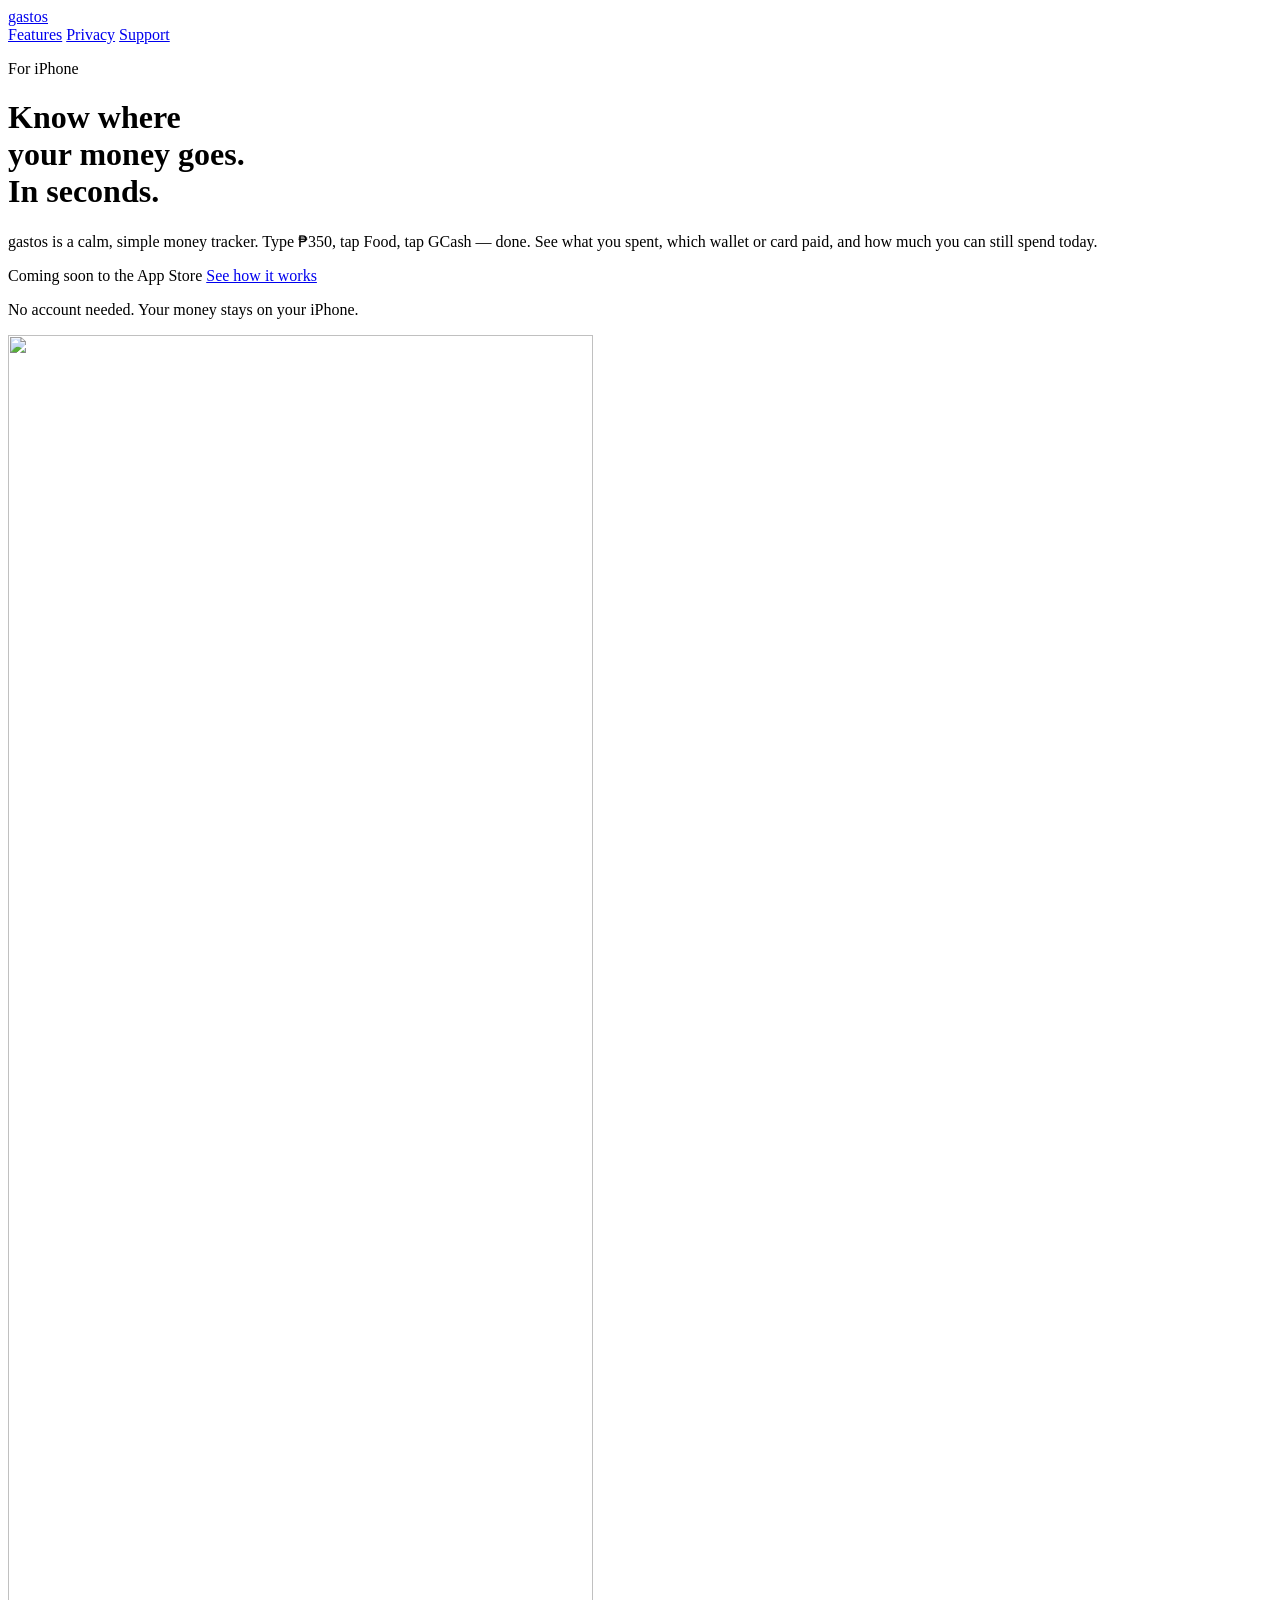
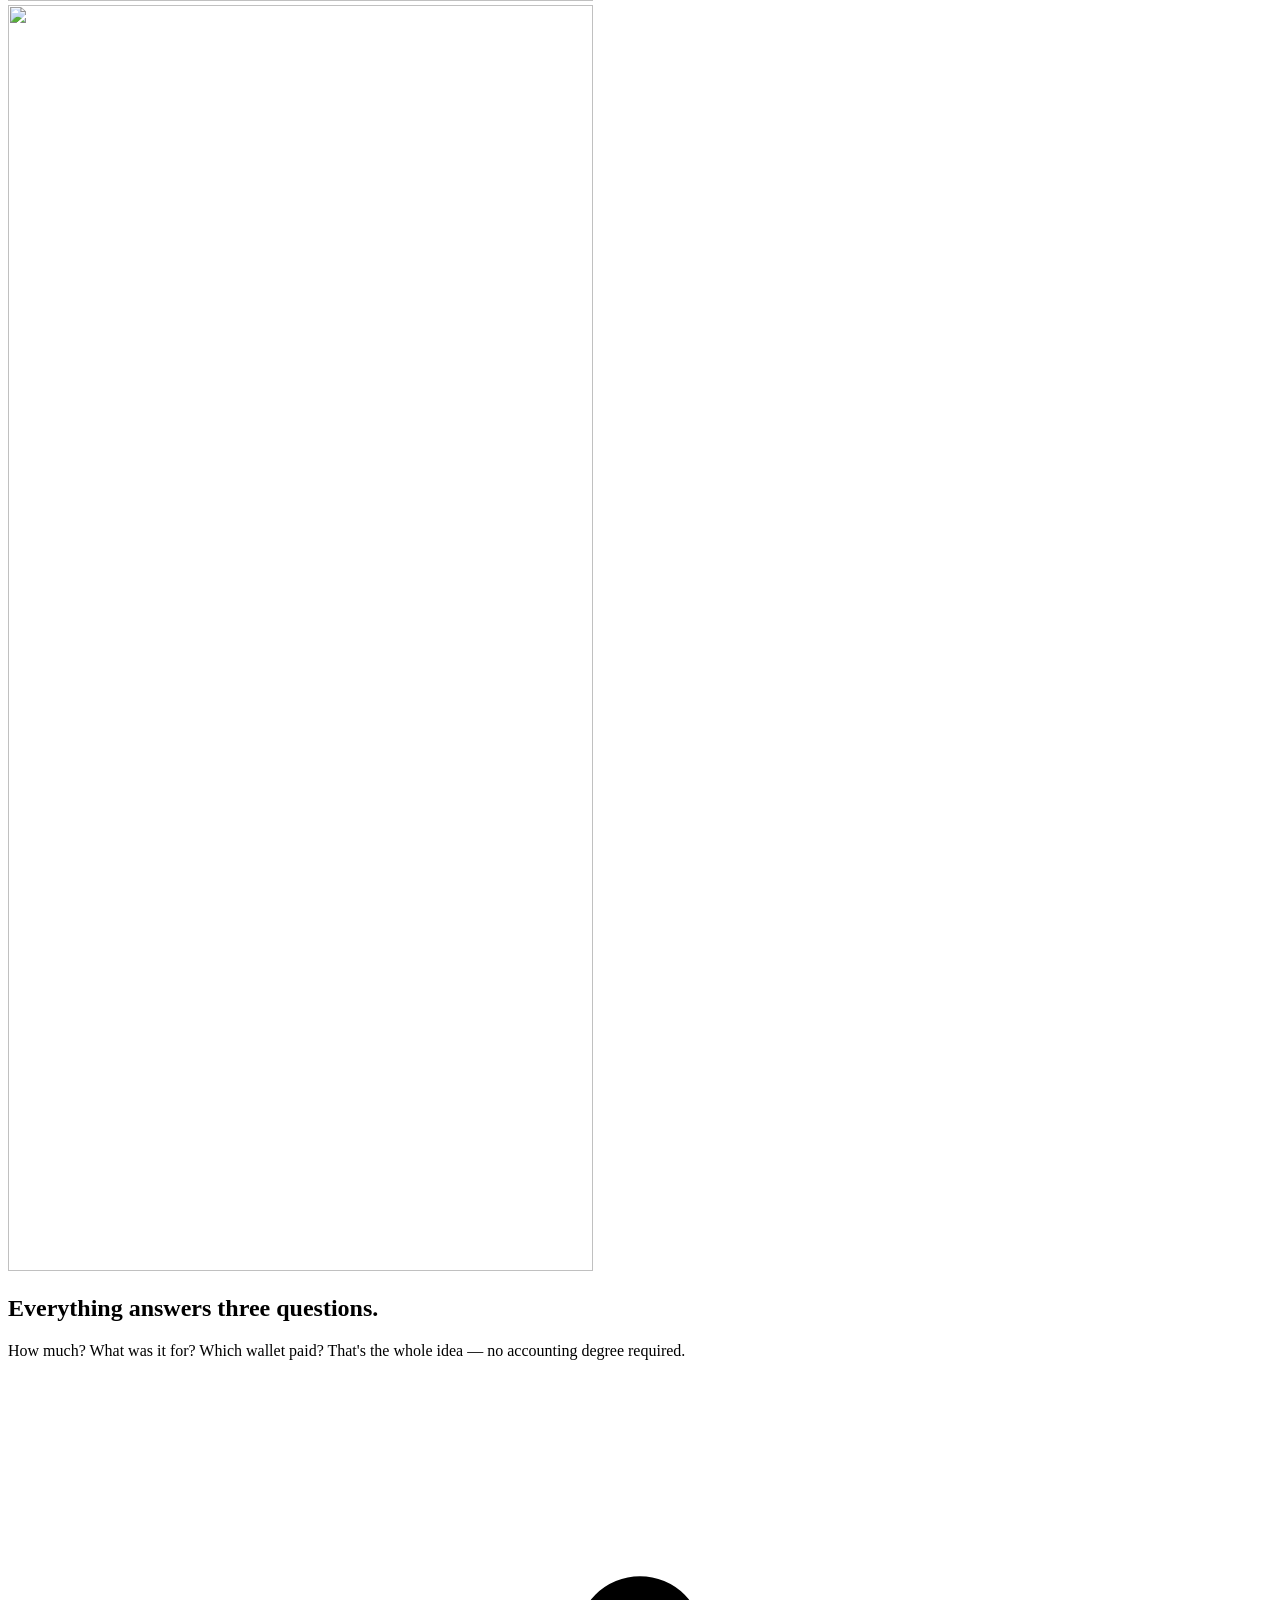
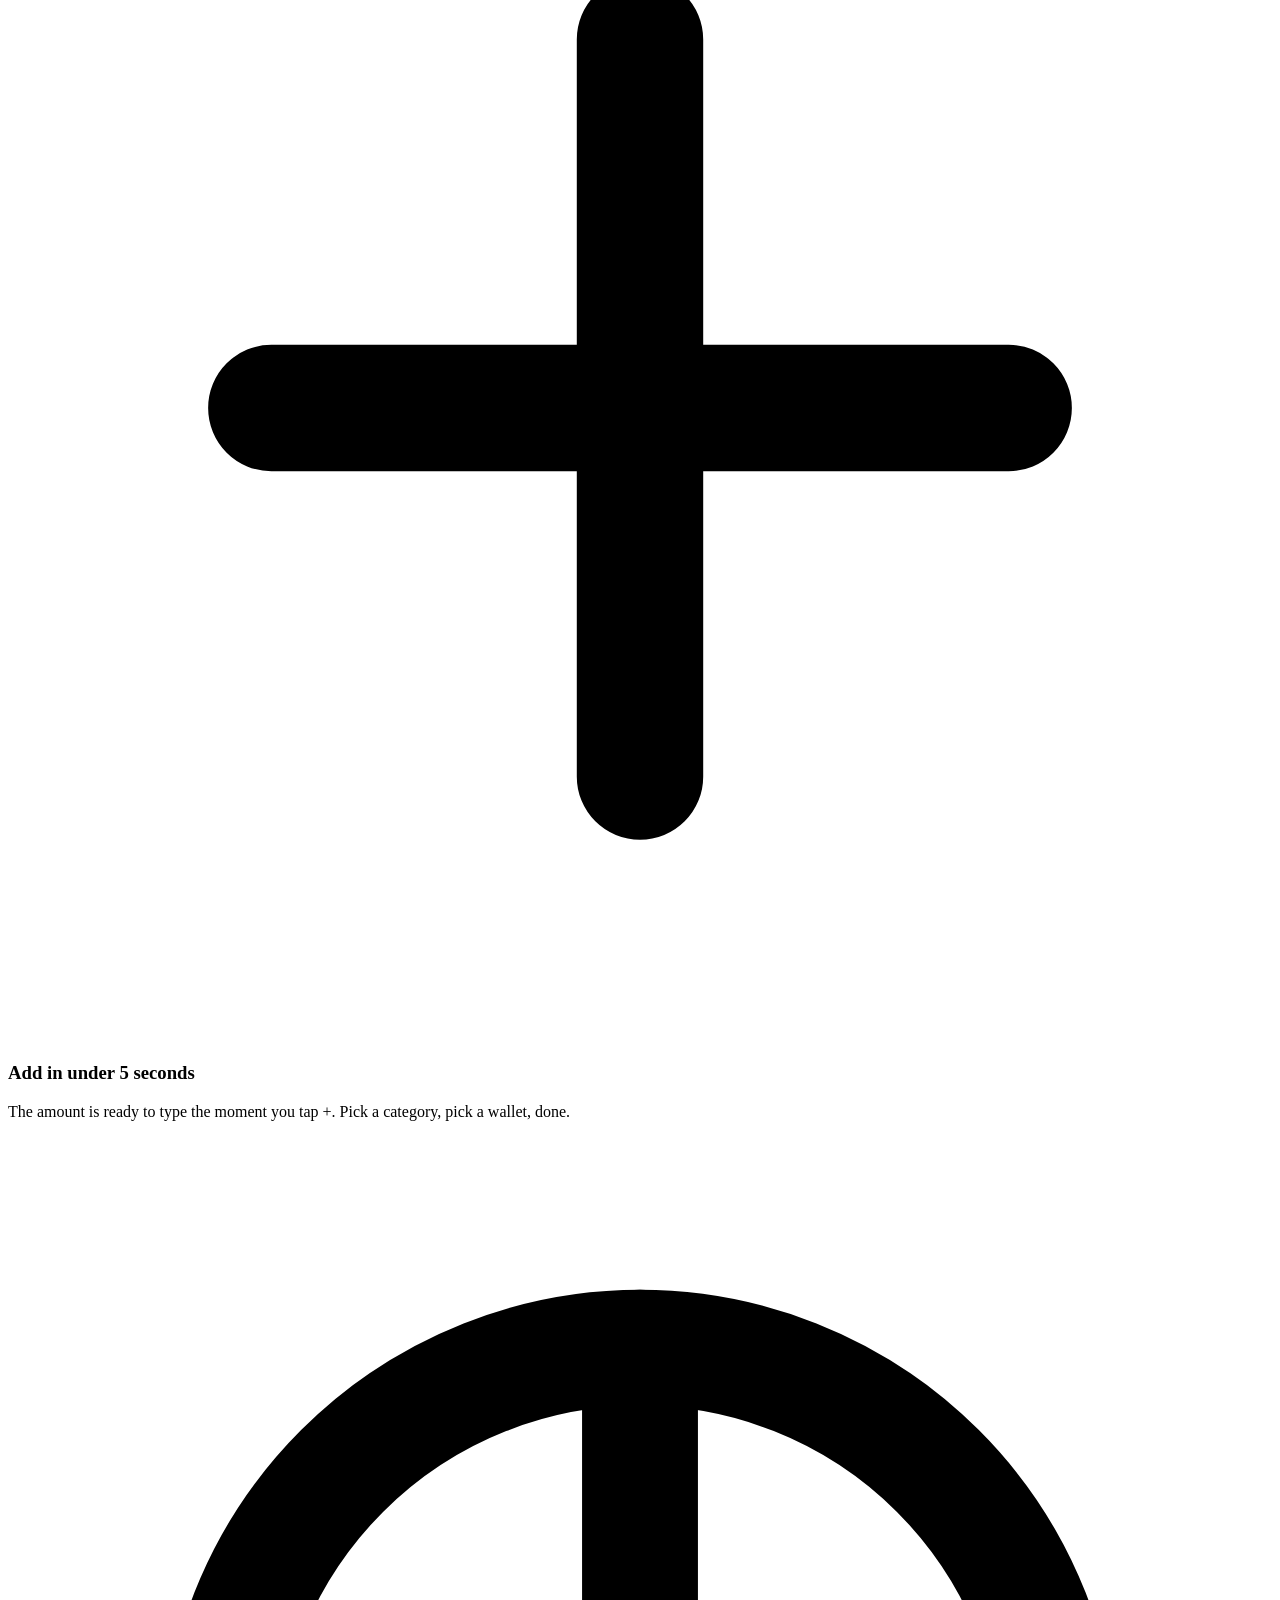
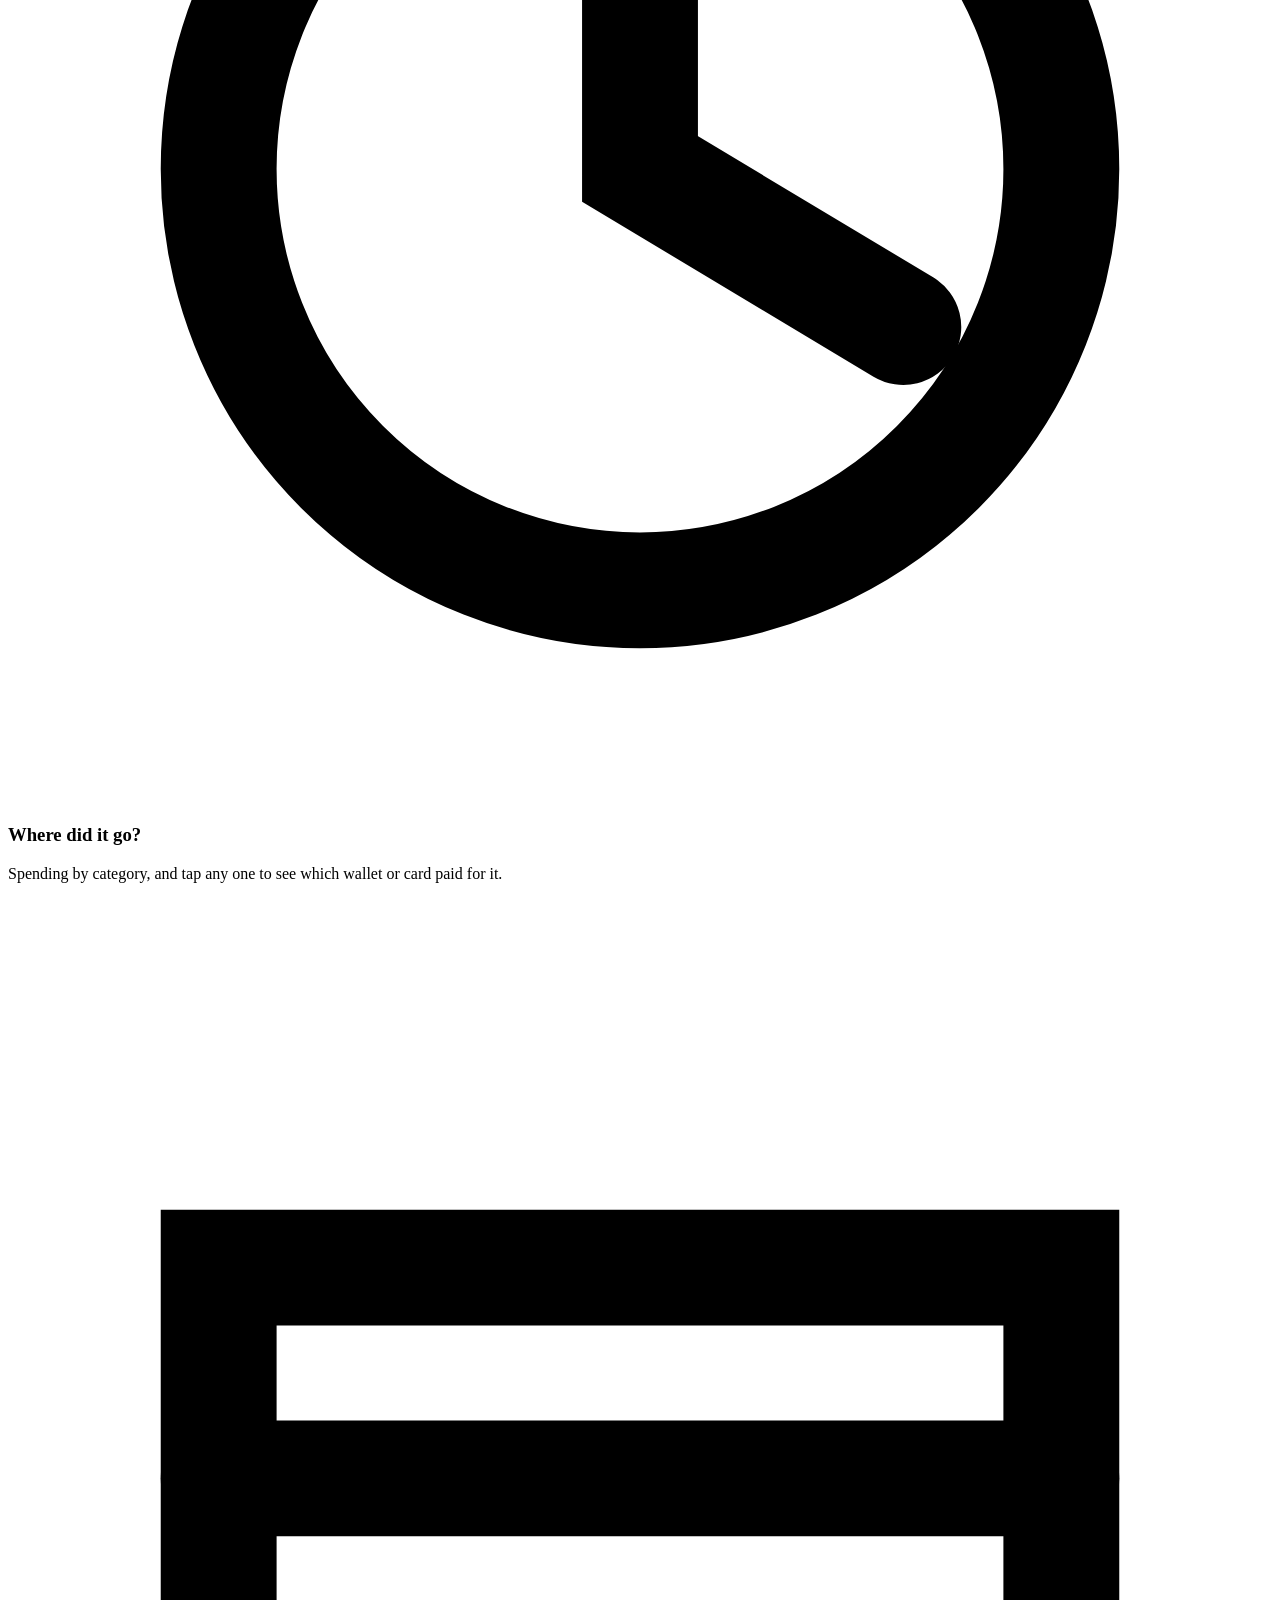
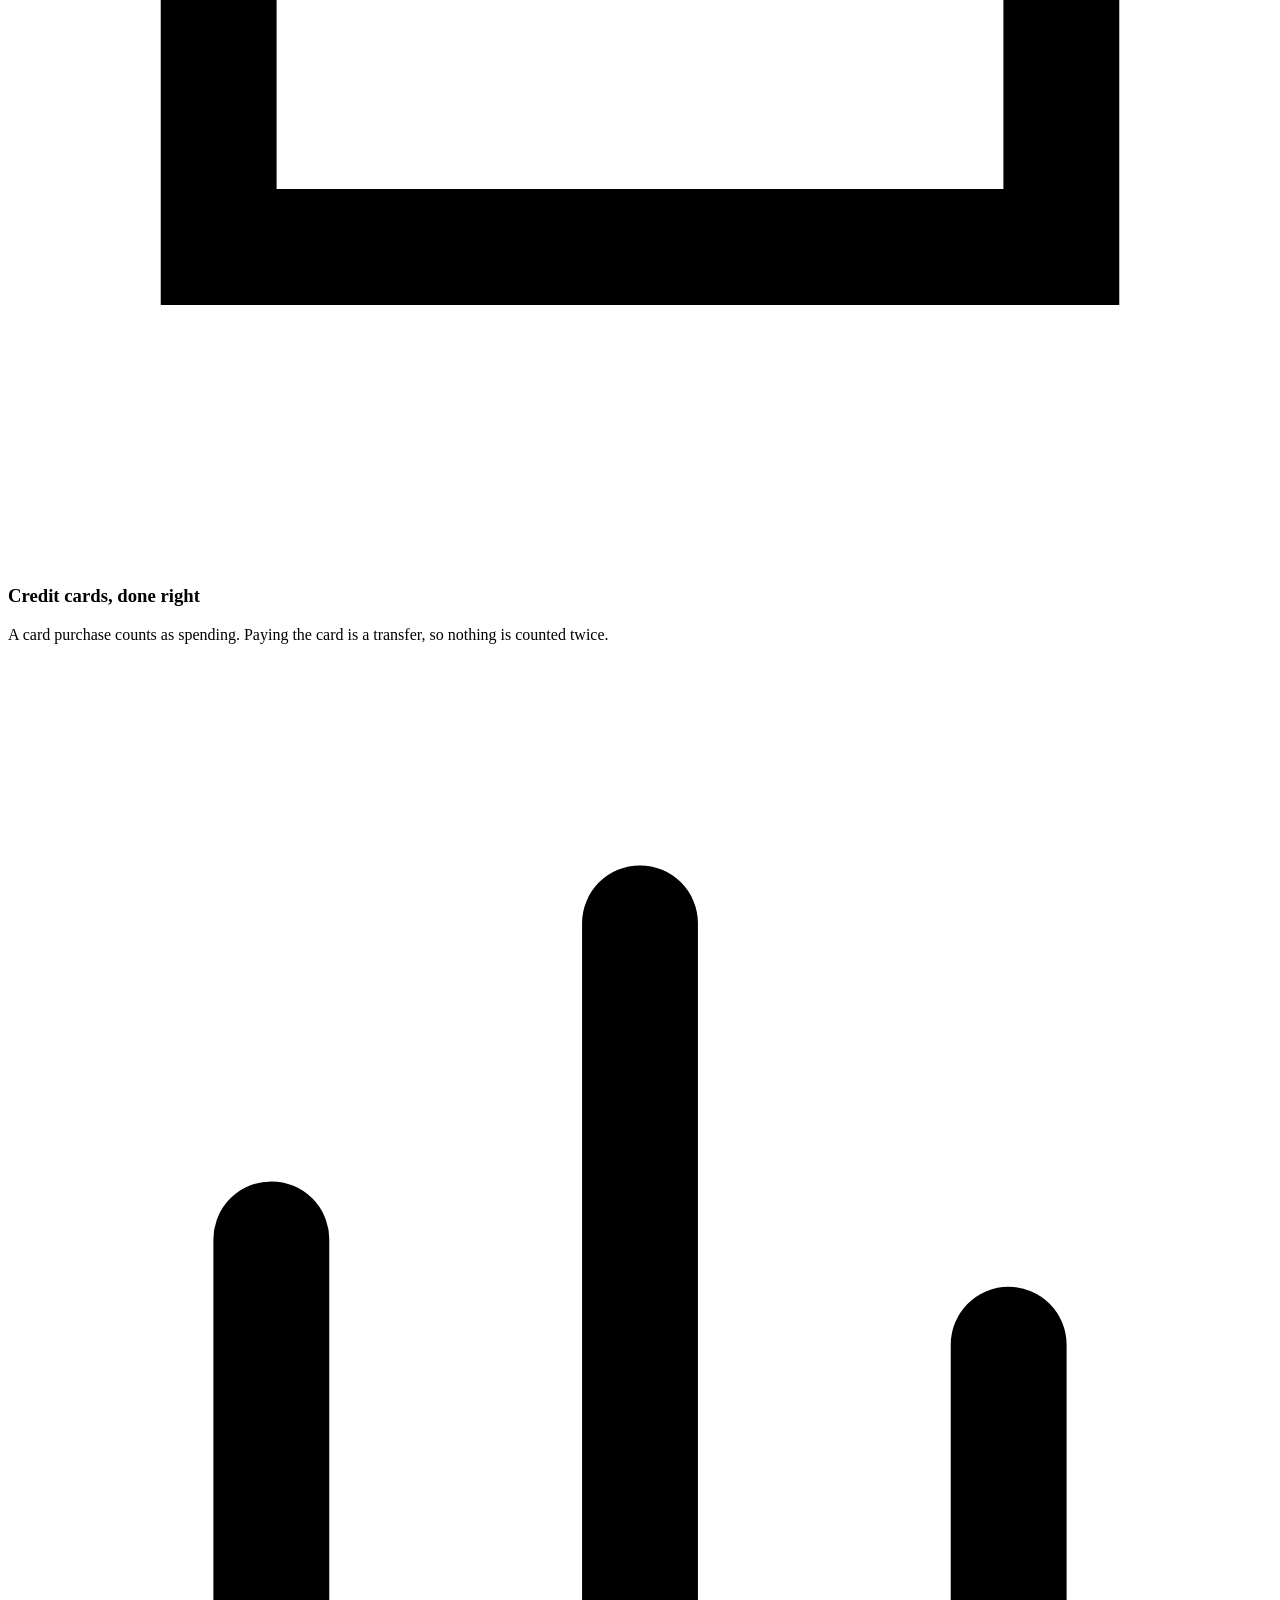
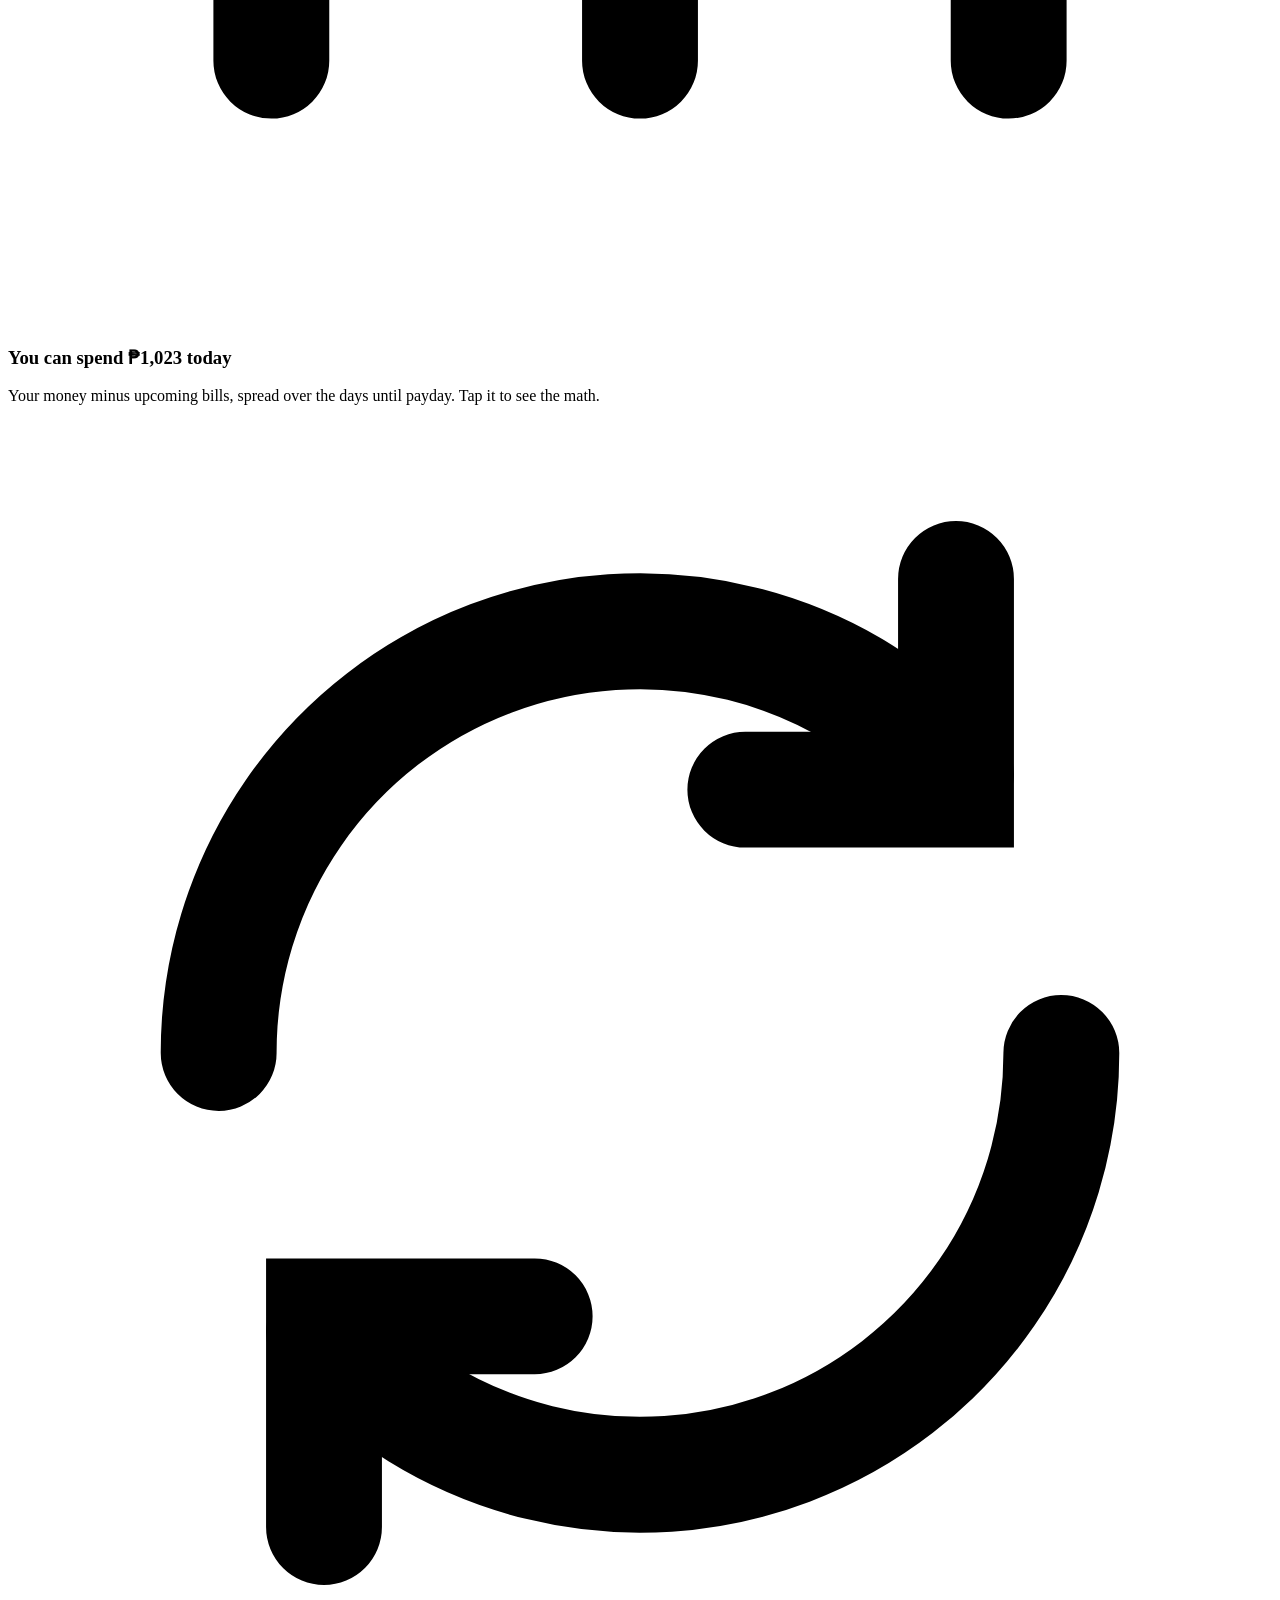
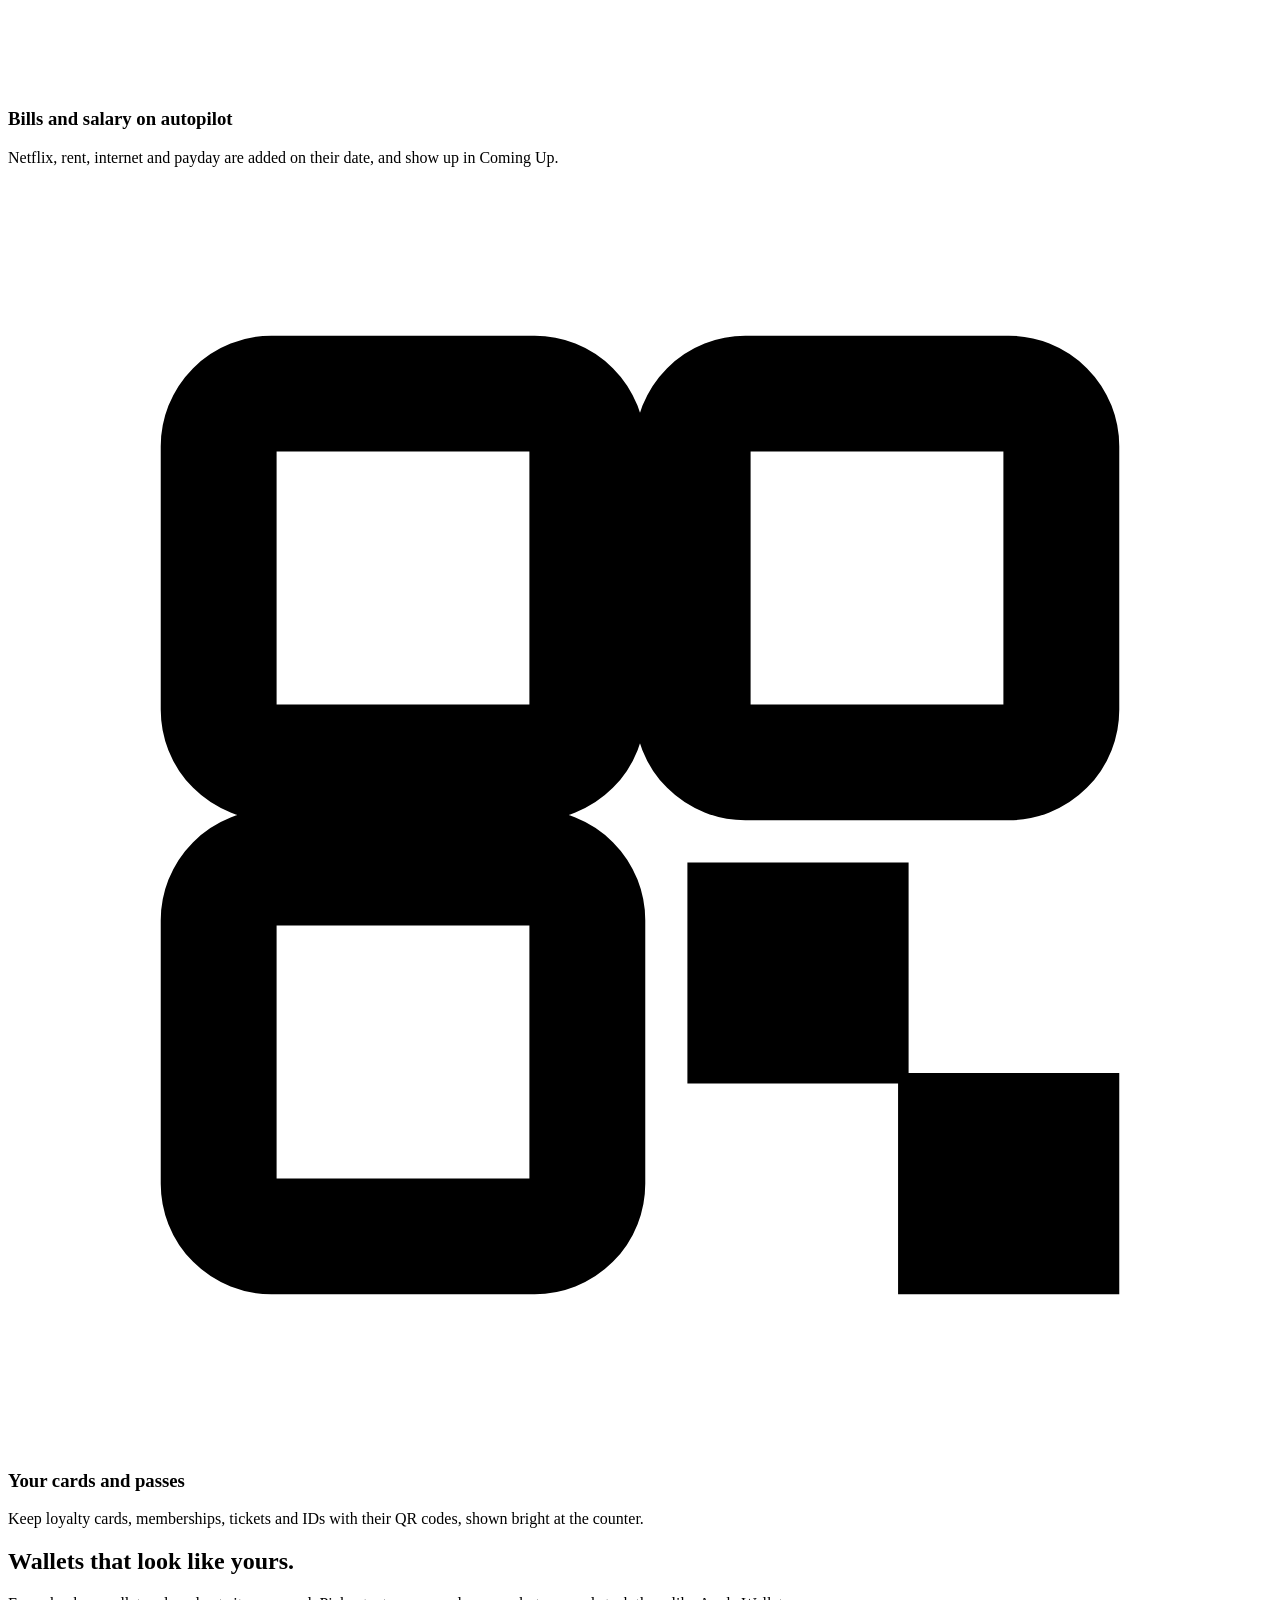
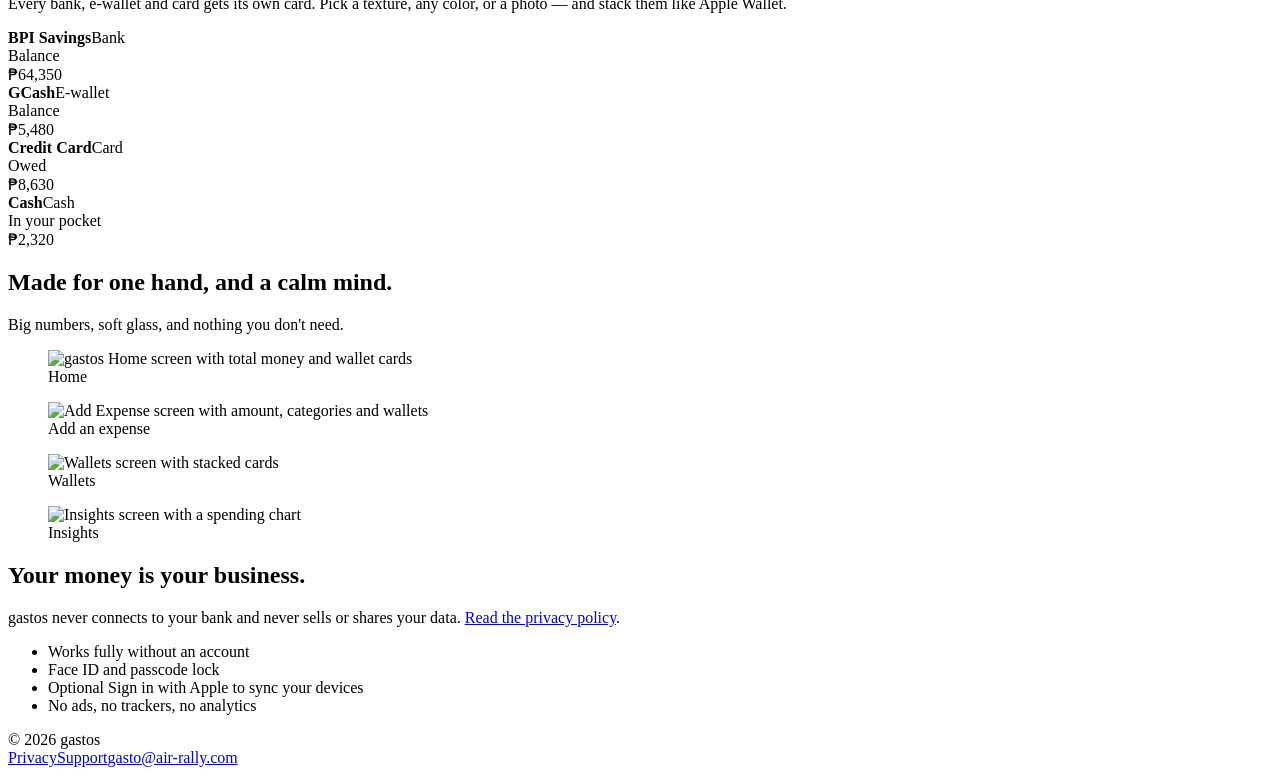
==== web/index.html @ 7b2d9d84 "Website: landing page, privacy policy and support pages Static site in web/ (Vercel project root), i" ====
<!doctype html>
<html lang="en">
<head>
<meta charset="utf-8">
<meta name="viewport" content="width=device-width, initial-scale=1, viewport-fit=cover">
<title>gastos — know where your money goes</title>
<meta name="description" content="gastos is a simple iPhone money tracker. Log an expense in seconds, see which wallet or card paid, and know how much you can spend today.">
<meta name="theme-color" content="#0B0A0A">
<meta property="og:title" content="gastos — know where your money goes">
<meta property="og:description" content="Log an expense in seconds, see which wallet or card paid, and know how much you can spend today.">
<meta property="og:image" content="/img/home.jpg">
<link rel="icon" href="/img/logo.png">
<link rel="apple-touch-icon" href="/img/apple-touch-icon.png">
<link rel="preconnect" href="https://fonts.googleapis.com">
<link rel="preconnect" href="https://fonts.gstatic.com" crossorigin>
<link href="https://fonts.googleapis.com/css2?family=Geist:wght@300;400;500;600;700&display=swap" rel="stylesheet">
<link rel="stylesheet" href="/styles.css">
</head>
<body>
<header class="nav">
  <div class="wrap">
    <a class="brand" href="/"><img src="/img/logo.png" alt="">gastos</a>
    <nav class="nav-links" aria-label="Main">
      <a class="hide-sm" href="#features">Features</a>
      <a href="/privacy/">Privacy</a>
      <a href="/support/">Support</a>
    </nav>
  </div>
</header>

<main>
  <div class="wrap hero">
    <div>
      <p class="eyebrow">For iPhone</p>
      <h1>Know where<br>your money goes.<br><span class="dim">In seconds.</span></h1>
      <p class="lede">gastos is a calm, simple money tracker. Type ₱350, tap Food, tap GCash — done. See what you spent, which wallet or card paid, and how much you can still spend today.</p>
      <div class="cta">
        <span class="pill primary" aria-disabled="true">Coming soon to the App Store</span>
        <a class="pill ghost glass" href="#features">See how it works</a>
      </div>
      <p class="note">No account needed. Your money stays on your iPhone.</p>
    </div>
    <div class="phones" aria-hidden="true">
      <div class="phone back"><img src="/img/wallets.jpg" alt="" width="585" height="1266"></div>
      <div class="phone front"><img src="/img/home.jpg" alt="" width="585" height="1266"></div>
    </div>
  </div>

  <section id="features">
    <div class="wrap">
      <h2>Everything answers three questions.</h2>
      <p class="section-lede">How much? What was it for? Which wallet paid? That's the whole idea — no accounting degree required.</p>
      <div class="features">
        <article class="feature glass">
          <div class="icon"><svg viewBox="0 0 24 24" fill="none" stroke="currentColor" stroke-width="2.4" stroke-linecap="round"><path d="M12 5v14M5 12h14"/></svg></div>
          <h3>Add in under 5 seconds</h3>
          <p>The amount is ready to type the moment you tap +. Pick a category, pick a wallet, done.</p>
        </article>
        <article class="feature glass">
          <div class="icon"><svg viewBox="0 0 24 24" fill="none" stroke="currentColor" stroke-width="2.2" stroke-linecap="round"><circle cx="12" cy="12" r="8"/><path d="M12 4v8l5 3"/></svg></div>
          <h3>Where did it go?</h3>
          <p>Spending by category, and tap any one to see which wallet or card paid for it.</p>
        </article>
        <article class="feature glass">
          <div class="icon"><svg viewBox="0 0 24 24" fill="none" stroke="currentColor" stroke-width="2.2" stroke-linecap="round"><path d="M4 7h16v11H4z"/><path d="M4 11h16"/></svg></div>
          <h3>Credit cards, done right</h3>
          <p>A card purchase counts as spending. Paying the card is a transfer, so nothing is counted twice.</p>
        </article>
        <article class="feature glass">
          <div class="icon"><svg viewBox="0 0 24 24" fill="none" stroke="currentColor" stroke-width="2.2" stroke-linecap="round"><path d="M5 19V11M12 19V5M19 19v-6"/></svg></div>
          <h3>You can spend ₱1,023 today</h3>
          <p>Your money minus upcoming bills, spread over the days until payday. Tap it to see the math.</p>
        </article>
        <article class="feature glass">
          <div class="icon"><svg viewBox="0 0 24 24" fill="none" stroke="currentColor" stroke-width="2.2" stroke-linecap="round"><path d="M4 12a8 8 0 0 1 14-5.3M20 12a8 8 0 0 1-14 5.3"/><path d="M18 3v4h-4M6 21v-4h4"/></svg></div>
          <h3>Bills and salary on autopilot</h3>
          <p>Netflix, rent, internet and payday are added on their date, and show up in Coming Up.</p>
        </article>
        <article class="feature glass">
          <div class="icon"><svg viewBox="0 0 24 24" fill="none" stroke="currentColor" stroke-width="2.2" stroke-linecap="round"><rect x="4" y="4" width="7" height="7" rx="1"/><rect x="13" y="4" width="7" height="7" rx="1"/><rect x="4" y="13" width="7" height="7" rx="1"/><path d="M14 14h2v2h-2zM18 18h2v2h-2z"/></svg></div>
          <h3>Your cards and passes</h3>
          <p>Keep loyalty cards, memberships, tickets and IDs with their QR codes, shown bright at the counter.</p>
        </article>
      </div>
    </div>
  </section>

  <section>
    <div class="wrap">
      <h2>Wallets that look like yours.</h2>
      <p class="section-lede">Every bank, e-wallet and card gets its own card. Pick a texture, any color, or a photo — and stack them like Apple Wallet.</p>
      <div class="card-row" aria-hidden="true">
        <div class="wcard ember"><div class="top"><b>BPI Savings</b><span class="kind">Bank</span></div><div><div>Balance</div><div class="amt">₱64,350</div></div></div>
        <div class="wcard ocean"><div class="top"><b>GCash</b><span class="kind">E-wallet</span></div><div><div>Balance</div><div class="amt">₱5,480</div></div></div>
        <div class="wcard jeepney"><div class="top"><b>Credit Card</b><span class="kind">Card</span></div><div><div>Owed</div><div class="amt">₱8,630</div></div></div>
        <div class="wcard linen"><div class="top"><b>Cash</b><span class="kind">Cash</span></div><div><div>In your pocket</div><div class="amt">₱2,320</div></div></div>
      </div>
    </div>
  </section>

  <section>
    <div class="wrap">
      <h2>Made for one hand, and a calm mind.</h2>
      <p class="section-lede">Big numbers, soft glass, and nothing you don't need.</p>
      <div class="shots">
        <figure><img src="/img/home.jpg" alt="gastos Home screen with total money and wallet cards" width="585" height="1266" loading="lazy"><figcaption>Home</figcaption></figure>
        <figure><img src="/img/add.jpg" alt="Add Expense screen with amount, categories and wallets" width="585" height="1266" loading="lazy"><figcaption>Add an expense</figcaption></figure>
        <figure><img src="/img/wallets.jpg" alt="Wallets screen with stacked cards" width="585" height="1266" loading="lazy"><figcaption>Wallets</figcaption></figure>
        <figure><img src="/img/insights.jpg" alt="Insights screen with a spending chart" width="585" height="1266" loading="lazy"><figcaption>Insights</figcaption></figure>
      </div>
    </div>
  </section>

  <section>
    <div class="wrap">
      <div class="privacy-band glass">
        <div>
          <h2>Your money is your business.</h2>
          <p class="section-lede" style="margin:0">gastos never connects to your bank and never sells or shares your data. <a href="/privacy/">Read the privacy policy</a>.</p>
        </div>
        <ul>
          <li>Works fully without an account</li>
          <li>Face ID and passcode lock</li>
          <li>Optional Sign in with Apple to sync your devices</li>
          <li>No ads, no trackers, no analytics</li>
        </ul>
      </div>
    </div>
  </section>
</main>

<footer>
  <div class="wrap">
    <span>© 2026 gastos</span>
    <nav aria-label="Footer"><a href="/privacy/">Privacy</a><a href="/support/">Support</a><a href="mailto:gasto@air-rally.com">gasto@air-rally.com</a></nav>
  </div>
</footer>
</body>
</html>
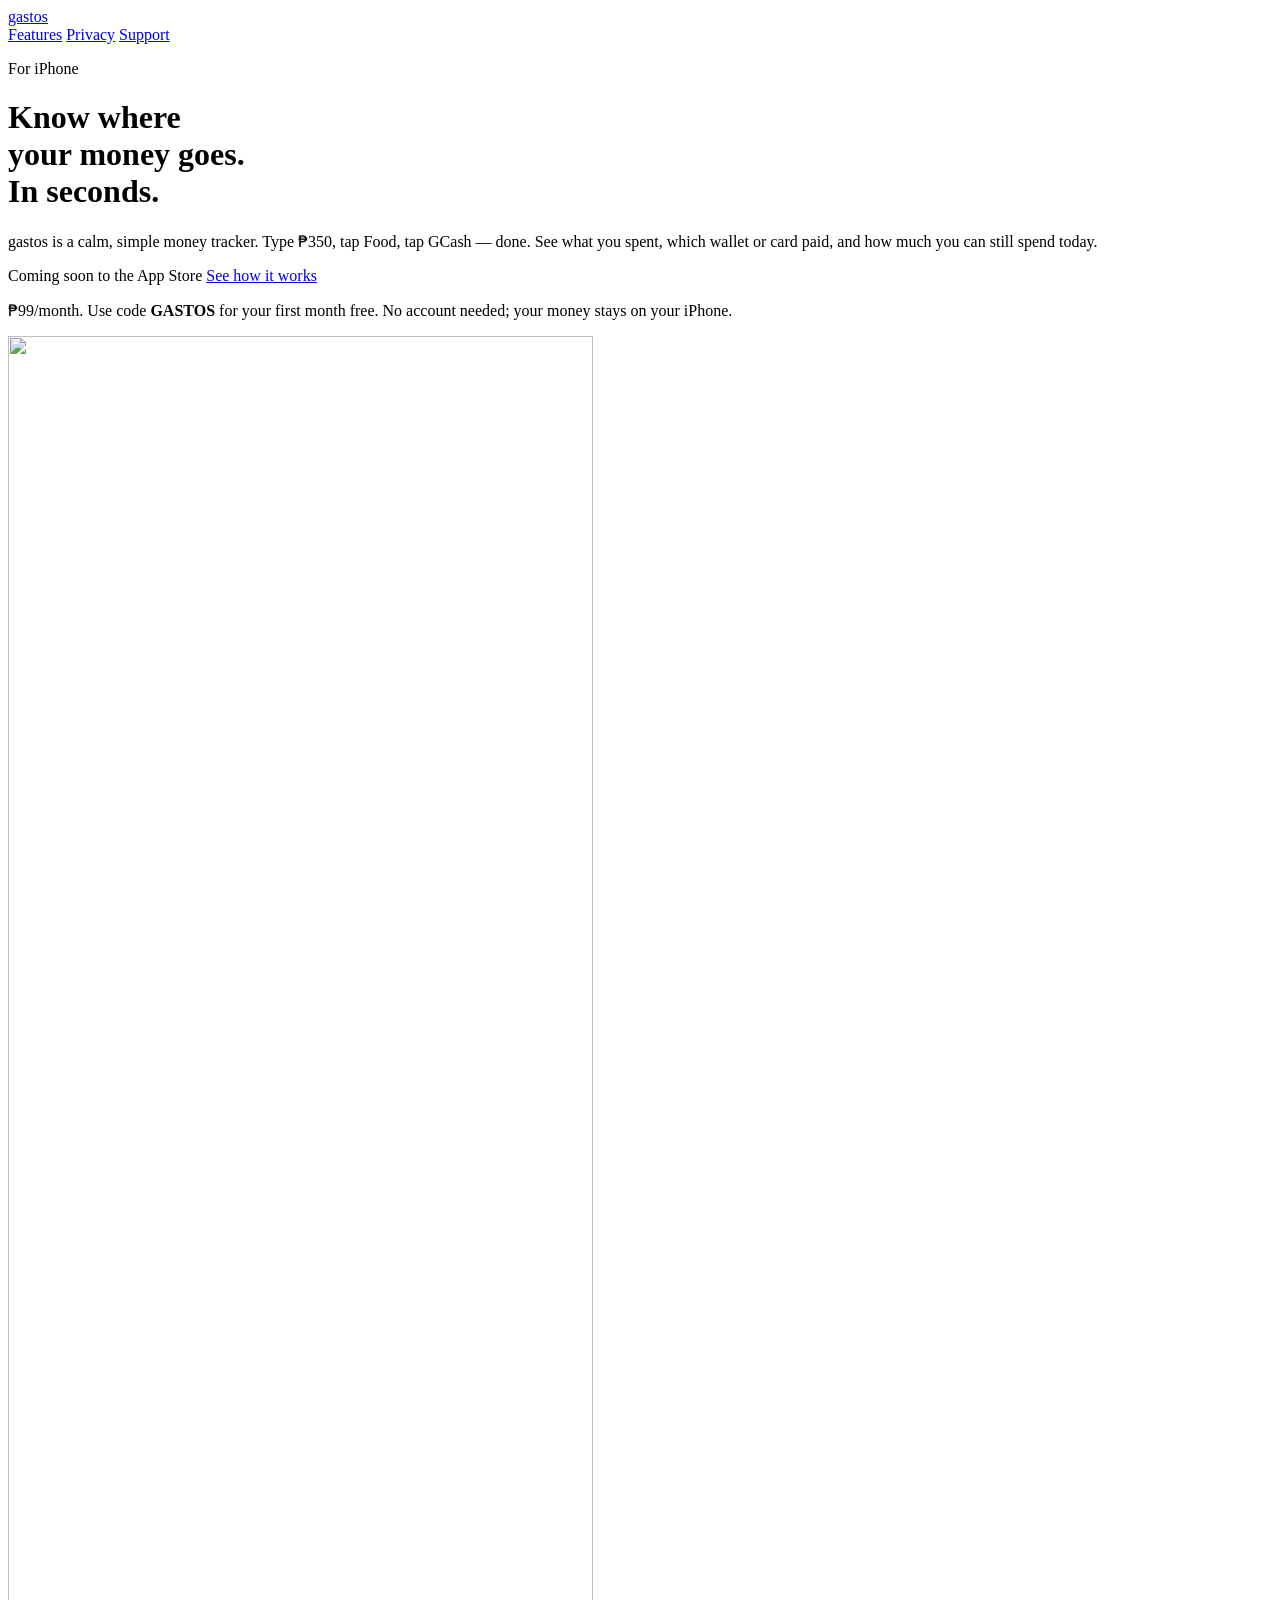
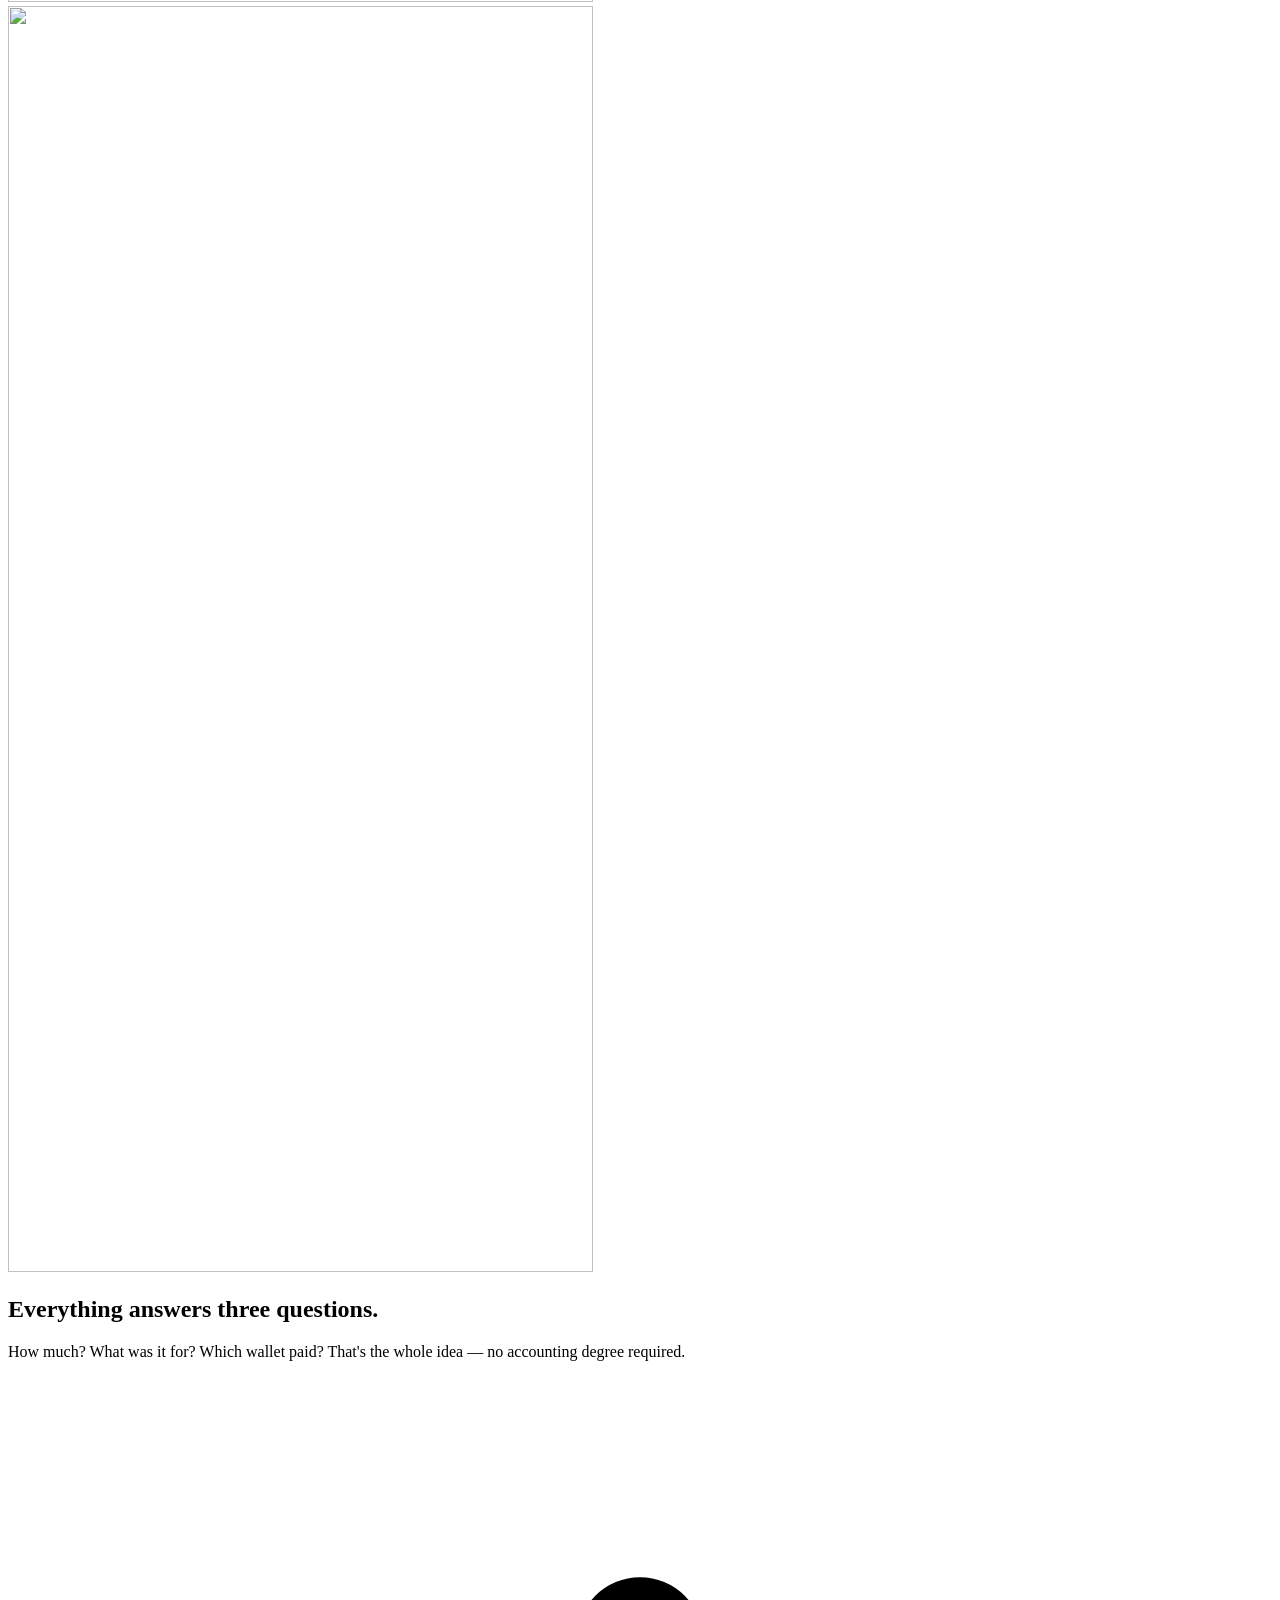
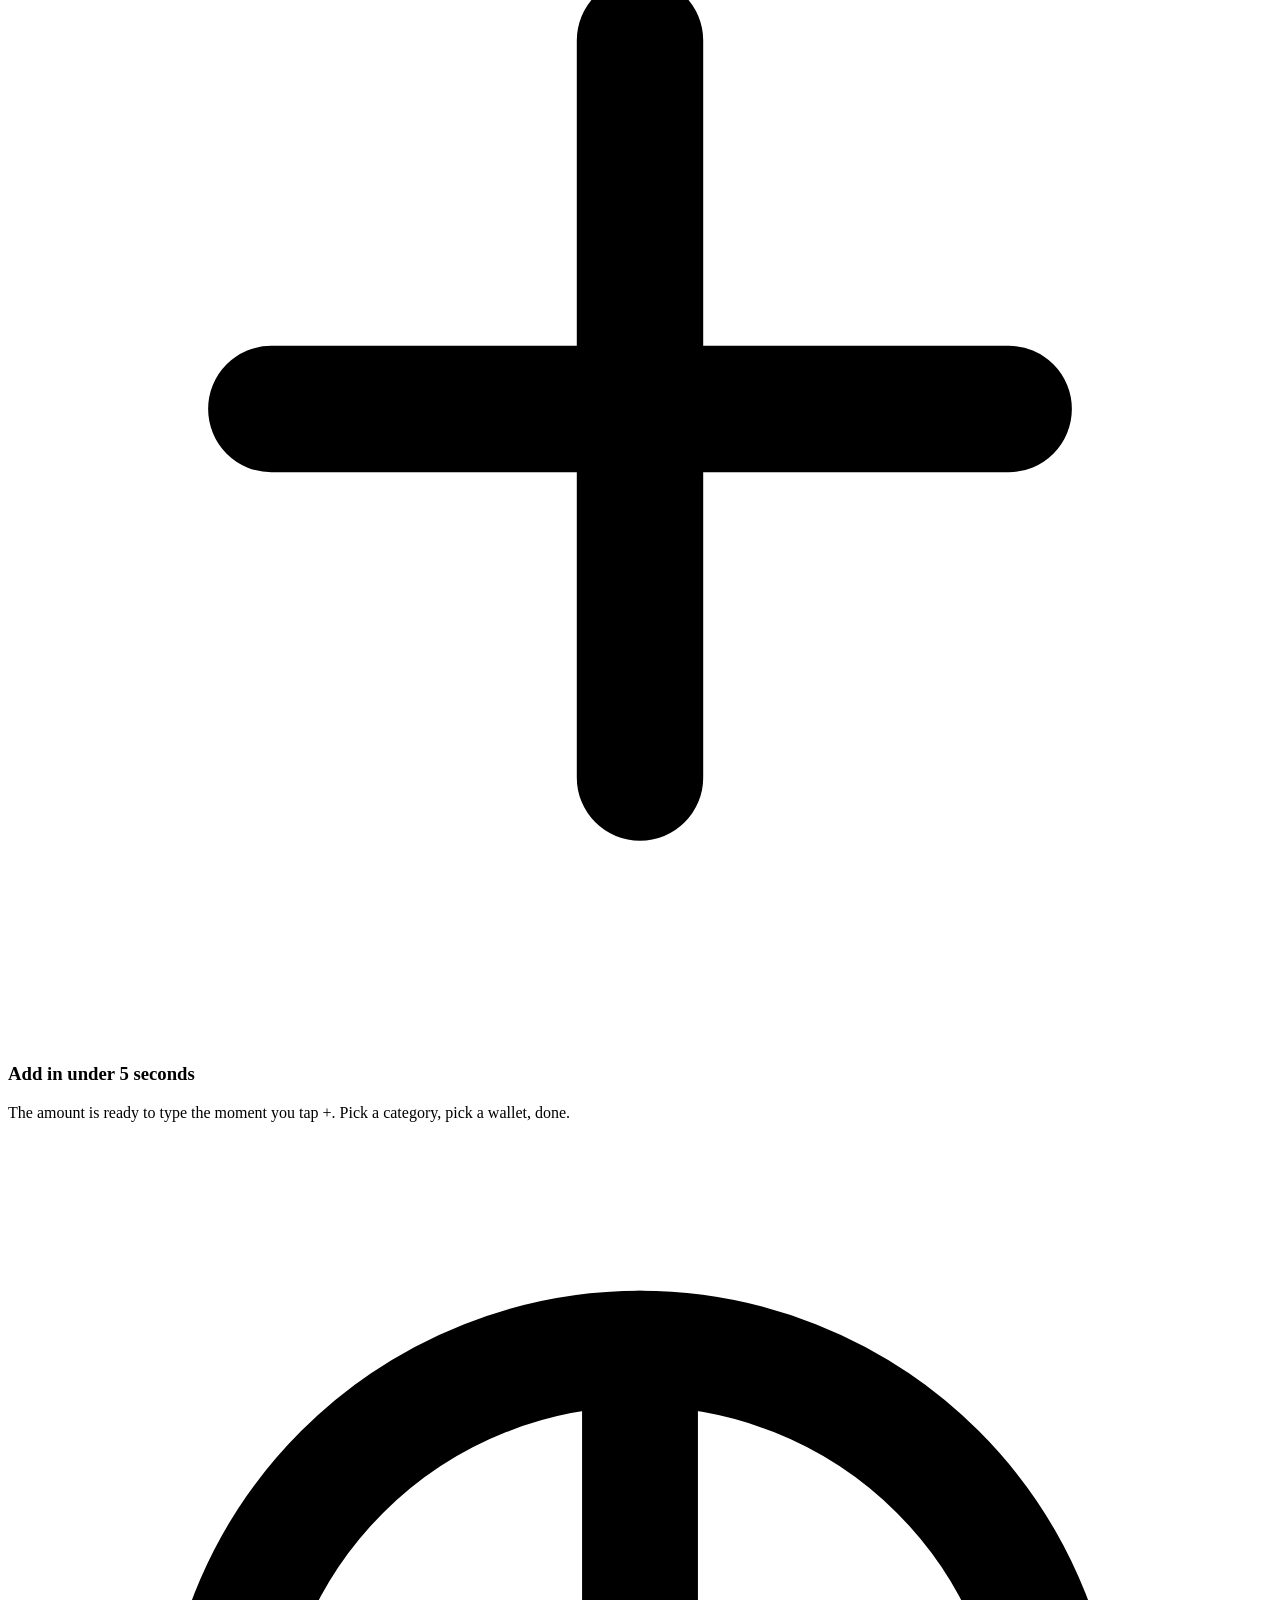
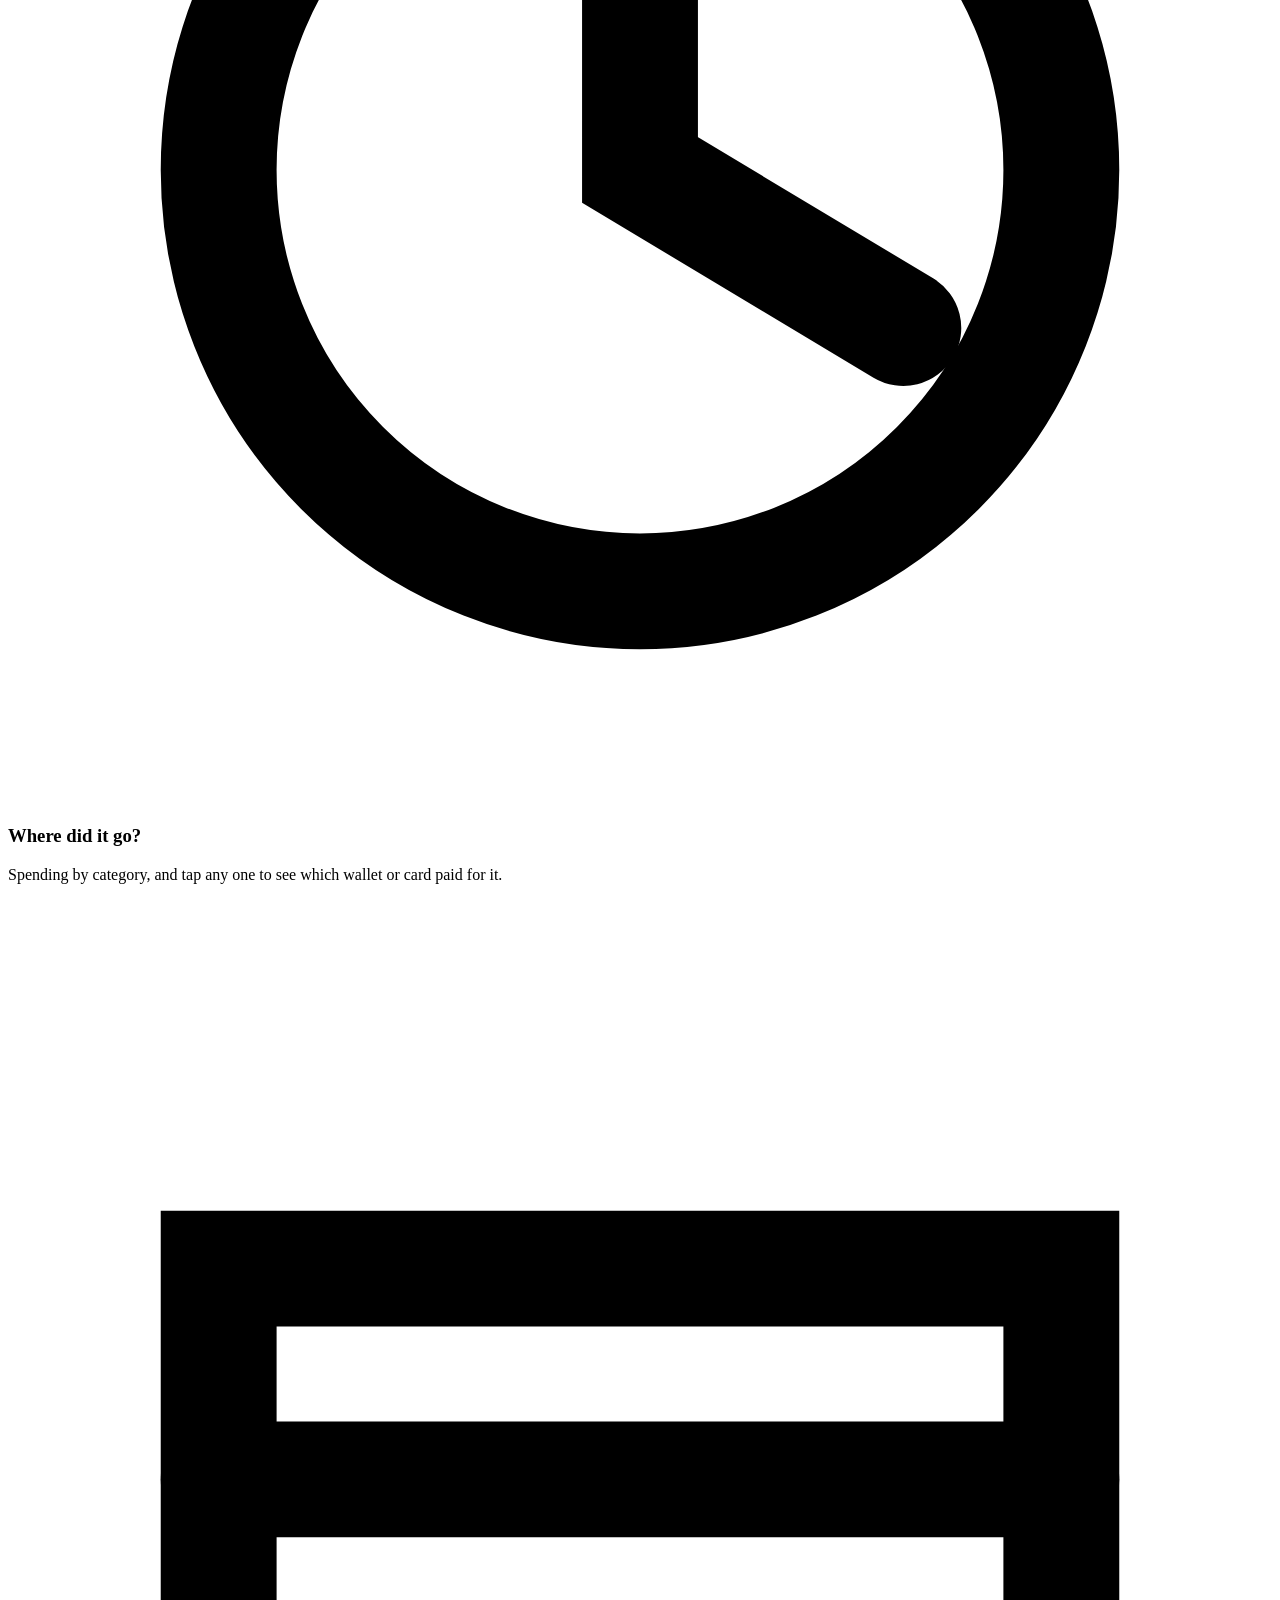
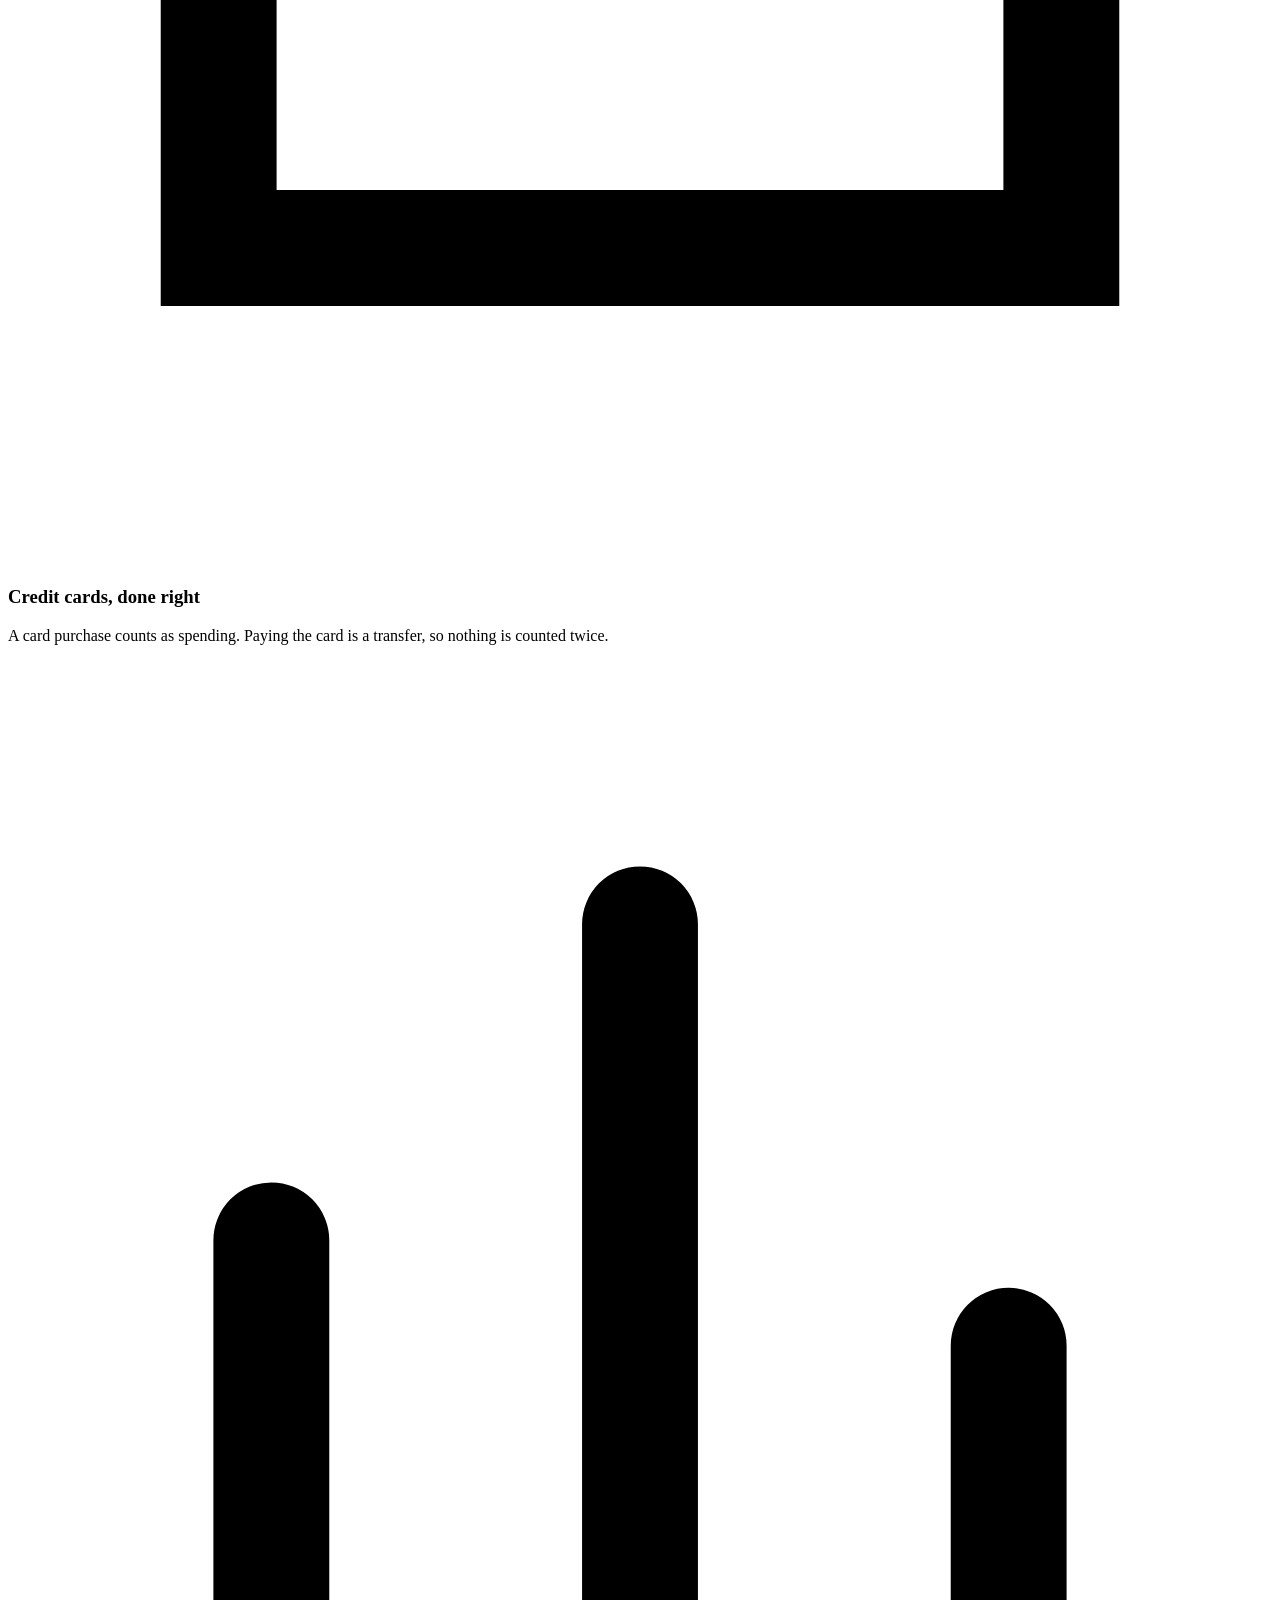
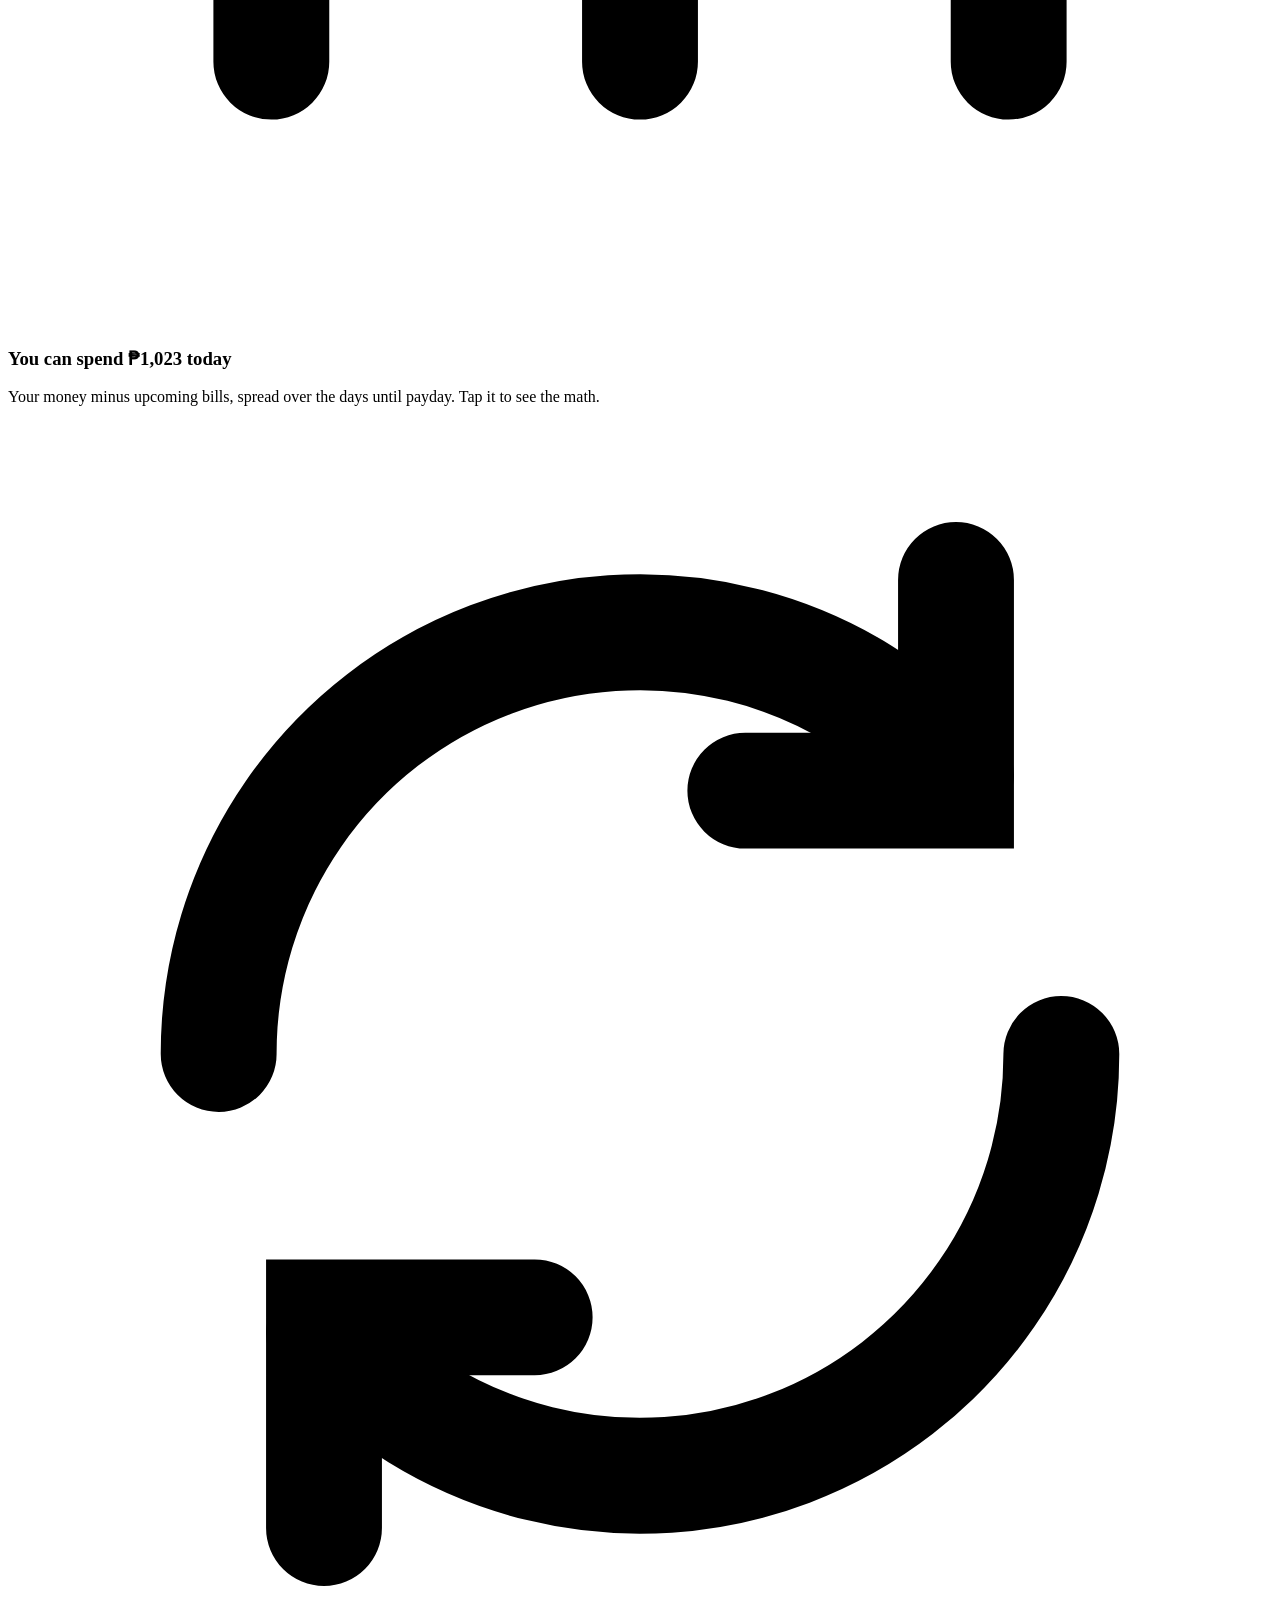
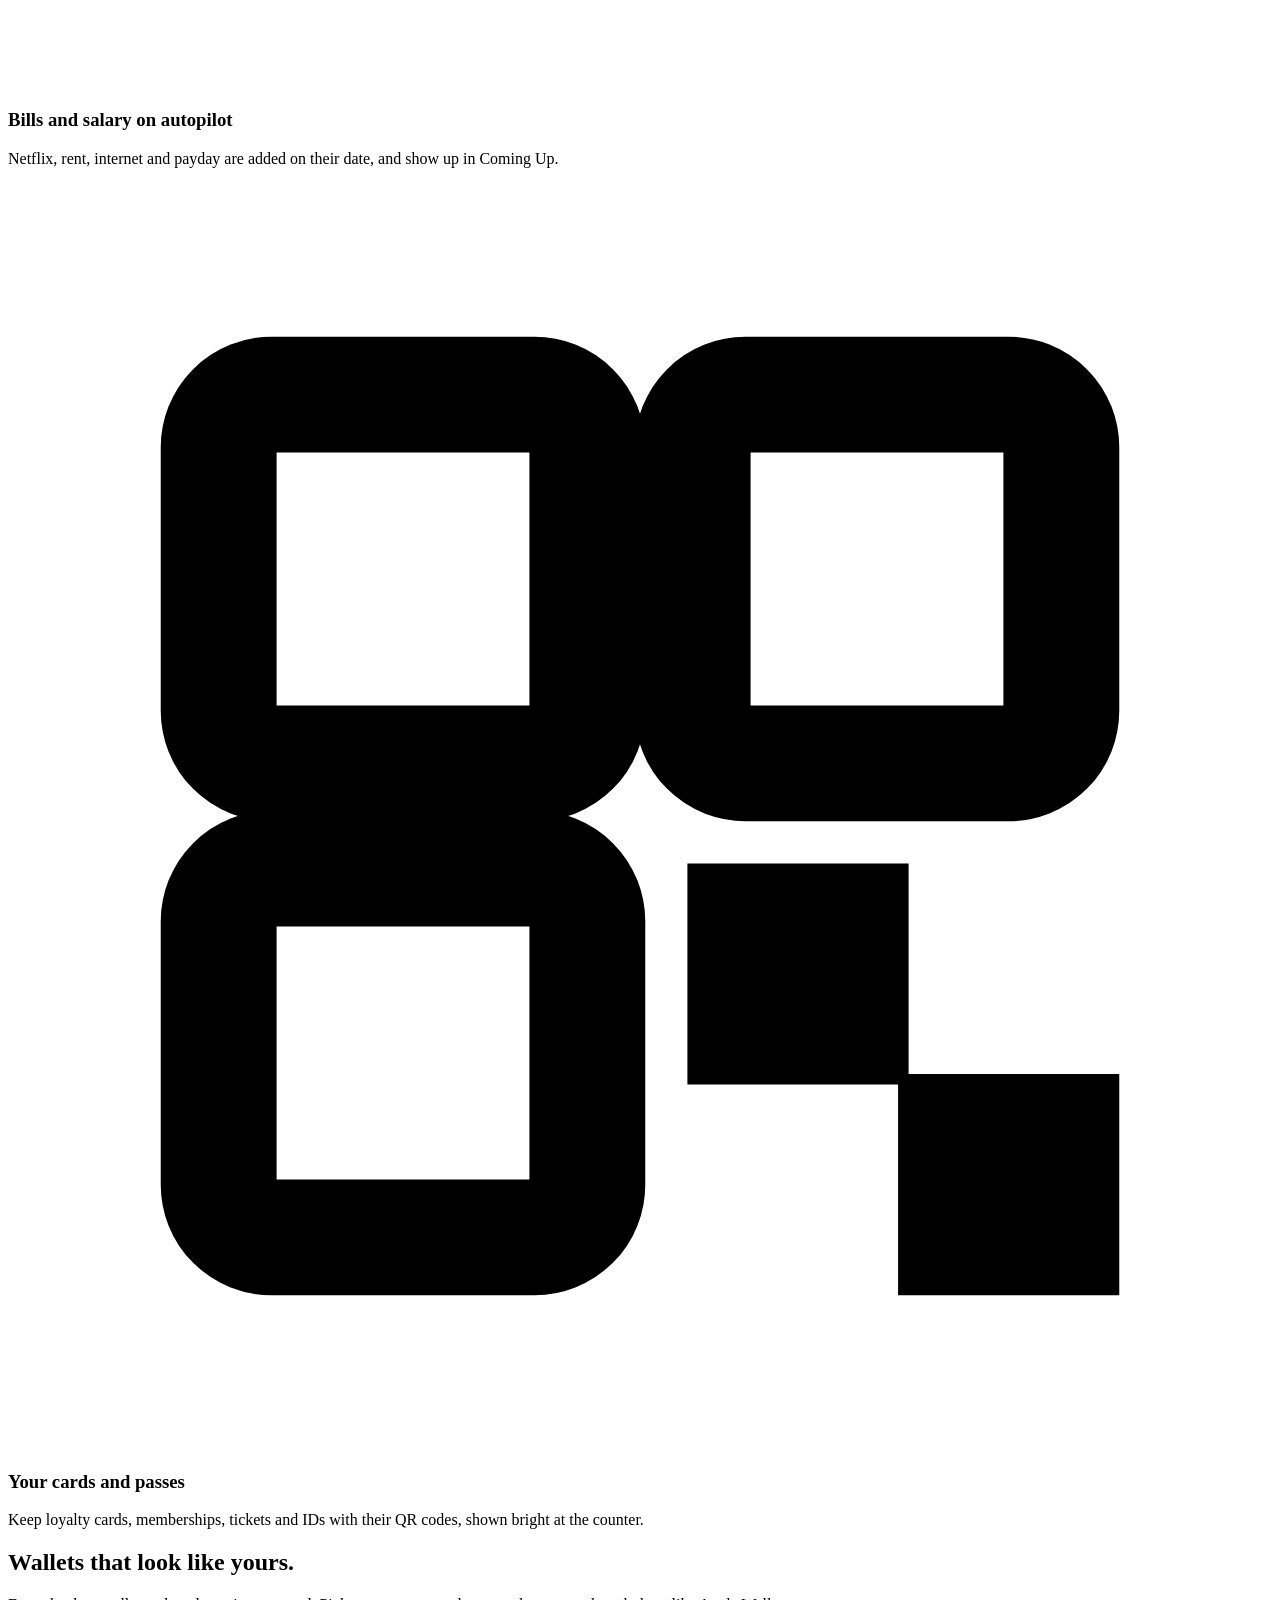
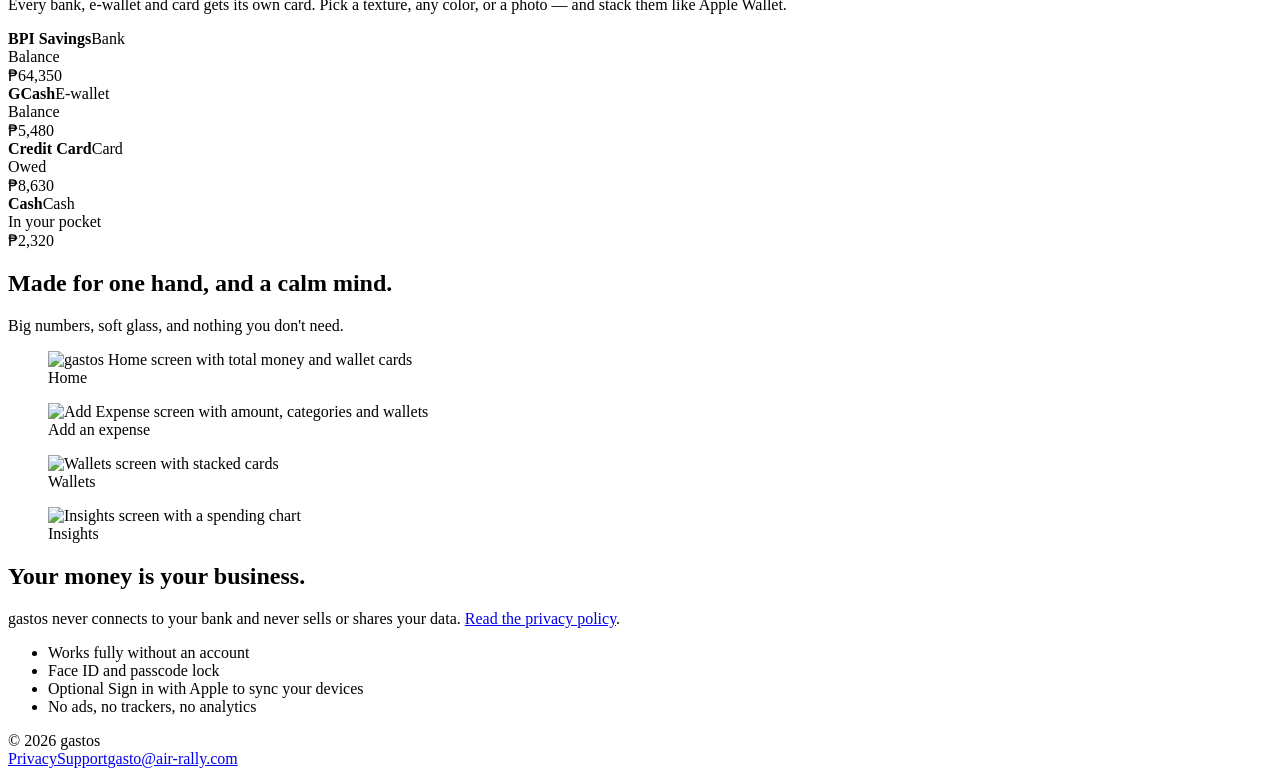
==== commit 88a1c5d3: "gastos Premium: ₱99/month App Store subscription with paywall - Subscription (StoreKit 2): access fr" ====
--- a/web/index.html
+++ b/web/index.html
@@ -5,7 +5,7 @@
 <meta name="viewport" content="width=device-width, initial-scale=1, viewport-fit=cover">
 <title>gastos — know where your money goes</title>
 <meta name="description" content="gastos is a simple iPhone money tracker. Log an expense in seconds, see which wallet or card paid, and know how much you can spend today.">
-<meta name="theme-color" content="#0B0A0A">
+<meta name="theme-color" content="#FAF7F2">
 <meta property="og:title" content="gastos — know where your money goes">
 <meta property="og:description" content="Log an expense in seconds, see which wallet or card paid, and know how much you can spend today.">
 <meta property="og:image" content="/img/home.jpg">
@@ -38,7 +38,7 @@
         <span class="pill primary" aria-disabled="true">Coming soon to the App Store</span>
         <a class="pill ghost glass" href="#features">See how it works</a>
       </div>
-      <p class="note">No account needed. Your money stays on your iPhone.</p>
+      <p class="note">₱99/month. Use code <strong>GASTOS</strong> for your first month free. No account needed; your money stays on your iPhone.</p>
     </div>
     <div class="phones" aria-hidden="true">
       <div class="phone back"><img src="/img/wallets.jpg" alt="" width="585" height="1266"></div>
